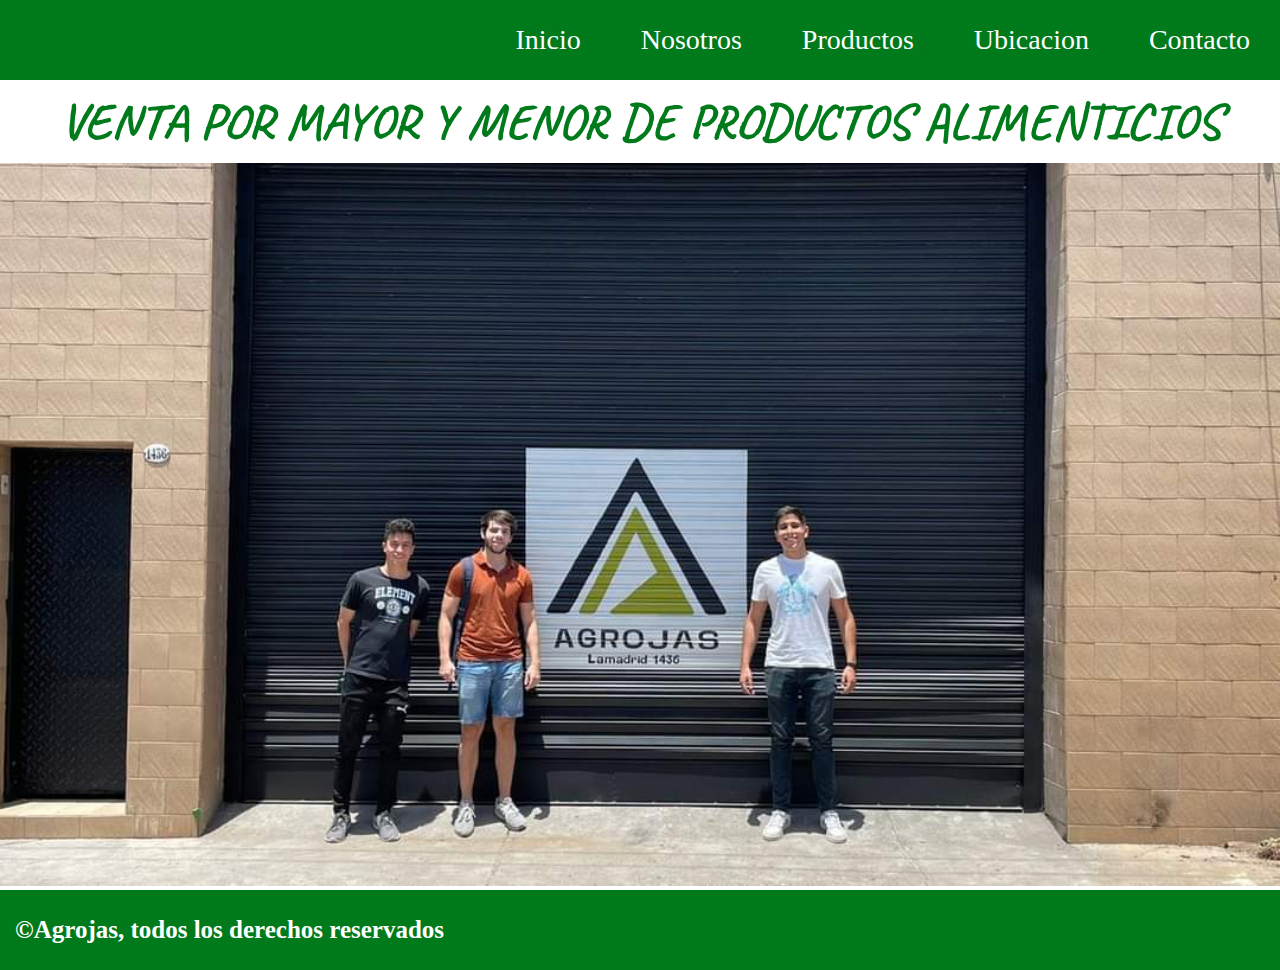
==== index.html @ 31554b45 "comercio agrojas" ====
<!DOCTYPE html>
<html lang="en">
<head>
    <meta charset="UTF-8">
    <meta http-equiv="X-UA-Compatible" content="IE=edge">
    <meta name="viewport" content="width=device-width, initial-scale=1.0">
    <title>Inicio</title>
    <link rel="stylesheet" href="./assets/css/style.css">
</head>
<body class="container">
  
  <nav class="navbar">
  
    <ul>
        <li><a href="./index.html">Inicio</a></li>
        <li><a href="./pages/nosotros.html">Nosotros</a></li>
        <li><a href="./pages/productos.html">Productos</a></li>
        <li><a href="./pages/ubicacion.html">Ubicacion</a></li>
        <li><a href="./pages/contacto.html">Contacto</a></li>
    </ul>

  </nav> 

  <header class="header">
      <h1>VENTA POR MAYOR Y MENOR DE PRODUCTOS ALIMENTICIOS</h1>
   </header>

  <main class="main">
   <img class="img" src="./assets/img/Nosotros.jpeg" alt=""> 
  </main>

  <aside>

  </aside>

  <footer class="footer">
    <h5>©Agrojas, todos los derechos reservados</h5>
  </footer>

</body>
</html>
---- assets/css/style.css ----
@import url('https://fonts.googleapis.com/css2?family=Bebas+Neue&display=swap');
@import url('https://fonts.googleapis.com/css2?family=Caveat&display=swap');

*{
    margin: 0;
    padding: 0;
    box-sizing: border-box;
}
.container{
    display: grid;
    grid-template-columns: repeat(4,1fr);
    grid-template-rows: 80px auto auto 80px;
    grid-template-areas: "navbar navbar navbar navbar"
                         "header header header header"
                         "main   main   main   main"
                         "footer footer footer footer";
}

.navbar{
    grid-area: navbar;
    background-color: #017A1C;
    display: flex;
    justify-content:end;
          
}
.navbar ul{
    display: flex;
    list-style: none;
    align-items: center;
}
.navbar ul li{
    padding: 30px;
    
}
.navbar ul li a{    
    color: white;
    text-decoration: none;
    font-size: 28px;
}
.logo{
    padding-left: 30px;
}
.header{
    grid-area: header;
    display: flex;
    justify-content:center;
}
h1{
    color:#017A1C;
    display: flex;
    padding: 10px;
    font-family: "Caveat";
    font-size: 50px;

}
.main{
    grid-area: main;
}
.img{
    width: 100%;
}
.subtitulo{
    font-size: 60px;
    padding: 40px 0px 40px 0px;
    font-family: "Bebas Neue";
}
.ubicacionLocal{
    width: 100%;
}
.h3Local{
    padding: 0px 0px 5px 10px;
    font-size: 25px;
    text-decoration: underline;
}
.parrafoLocal{
    padding: 5px 0px 5px 15px;
    font-size: 18px ;
}
.mapaLocal{
    width: 100%;
    padding: 5px 0px 5px 0px;
}
.h3Fabrica{
    padding: 20px 0px 5px 10px;
    font-size: 25px;
    text-decoration: underline;
}
.parrafoFabrica{
    padding: 5px 0px 5px 15px;
    font-size: 18px ;
}
.mapaFabrica{
    width: 100%;
    padding: 5px 0px 5px 0px;
}
.contacto{
    display: flex;
    flex-direction: column;
    justify-content:center;
    align-items: center;
}

.h3Contacto{
    font-size: 25px;
    padding: 0px 0px 20px 0px;
    display: flex;
    justify-content: center;   
}    
.formContacto{
    box-sizing: border-box;
    border-style: solid;
    border-width: 1px;
    padding: 15px 0px 15px 0px;
    border-radius: 15px;
    border-color: #017A1C;
    display: flex;
    flex-direction: column;
    background-color: #017A1C;
    

}
.nombreContacto{
   padding: 5px;
   margin-bottom: 10px;
   margin: 0px 100px 5px 100px;
   
}
.emailContacto{
    padding: 5px;
    margin: 5px 100px 5px 100px ;

}
.asuntoContacto{
    padding: 5px;
    margin: 5px 100px 5px 100px;
}
.mensajeContacto{
    font-size: 15px;
    margin: 5px 100px 5px 100px;
    
}
.btnContacto{
    background-color:lightgrey;
    padding: 10px;
    margin: 0px 10px;
    border-style: solid;
    border-radius: 10px;
    border-color: gray;
}
.h3Informacion{
    font-size: 25px;
    padding: 20px 0px 20px 0px;
    display: flex;
    justify-content: center;
}
.informacion{
    border-style: solid;
    border-radius: 15px;
    border-color: #017A1C;
    display: flex;
    flex-direction: column;
    align-items: center;
    font-size: 18px;
    padding: 10px;
    margin-bottom: 15px;
}
.nosotros{
    display: flex;
    flex-direction: row;
}
.parrafoNosotros{
    width: 50%;
    font-size: 18px;
    padding: 20px;
    font-family: Verdana, Geneva, Tahoma, sans-serif;
}
.imagenNosotros{
    width: 50%;
    padding: 20px
}
.divProductos{
    display: flex;
    flex-wrap:wrap;
   
}
.azucarProductos{
    width: 50%;
    padding: 0px 10px 0px 10px;
}
.h3Productos{
    font-size: 30px;
    display: flex;
    justify-content: center;
    padding: 30px;
}
.imagenProductos{
    width: 100%;
}
.maizProductos{
    width: 50%;
    padding: 0px 10px 0px 10px;
}
.alimentoProductos{
    width: 50%;
    padding: 0px 10px 0px 10px;
}
.snacksProductos{
    width: 50%;
    padding: 0px 10px 0px 10px;

}
.footer{
    grid-area: footer;
    background-color: #017A1C;    
    display: flex;
    align-items: center;
    padding-left: 15px;
}
h5{
    font-size: 25px;
    color: white;
}
@media(max-width:768px){
    .navbar ul li{
        padding: 8px;
    }
    .navbar ul li a{
        font-size: 20px;
    }
    h1{
        font-size: 25px;
    }
    h5{
        font-size: 25px;
    }
    .subtitulo{
        font-size: 45px;
    }
    .divProductos{
        display: flex;
        flex-direction: column;
        align-items: center;
    }
    .h3Productos{
        font-size: 25px;
    }
    .azucarProductos{
        width: 100%;
    }
    .maizProductos{
        width: 100%;
    }
    .alimentoProductos{
        width: 100%;
    }
    .snacksProductos{
        width: 100%;
    }
    .nosotros{
        display: flex;
        flex-direction: column;
        align-items: center;
    }
    .parrafoNosotros{
        width: 100%;
    }
    .imagenNosotros{
        width: 100%;
    }
}


@media(max-width:480px){
    .navbar ul li{
        padding: 5px;
    }
    .navbar ul li a{
        font-size: 17px;
    }
    h1{
        font-size: 15px;
    }
    h5{
        font-size: 18px;
    }
    .subtitulo{
        font-size: 30px;
    }
    .divProductos{
        display: flex;
        flex-direction: column;
        align-items: center;
    }
    .h3Productos{
        font-size: 20px;
        padding: 30px 0px;
    }
    .azucarProductos{
        width: 100%;
    }
    .maizProductos{
        width: 100%;
    }
    .alimentoProductos{
        width: 100%;
    }
    .snacksProductos{
        width: 100%;
    }
    .nosotros{
        display: flex;
        flex-direction: column;
        align-items: center;
    }
    .parrafoNosotros{
        width: 100%;
        font-size: 15px;
    }
    .imagenNosotros{
        width: 100%;
        padding: 10px;
    }
    .formContacto{
        width: 360px;
    }
    .btnContacto{
        margin: 0px 50px;
    }
}
@media(max-width:320px){
    .container{
        display: grid;
        grid-template-columns: repeat(4,1fr);
    grid-template-rows: 40px auto auto 40px;
    grid-template-areas: "navbar navbar navbar navbar"
                         "header header header header"
                         "main   main   main   main"
                         "footer footer footer footer";
    }
    
    .navbar ul li a{
        font-size: 10px;
    }
    h1{
        font-size: 12px;
    }
    h5{
        font-size: 12px;
    }
}
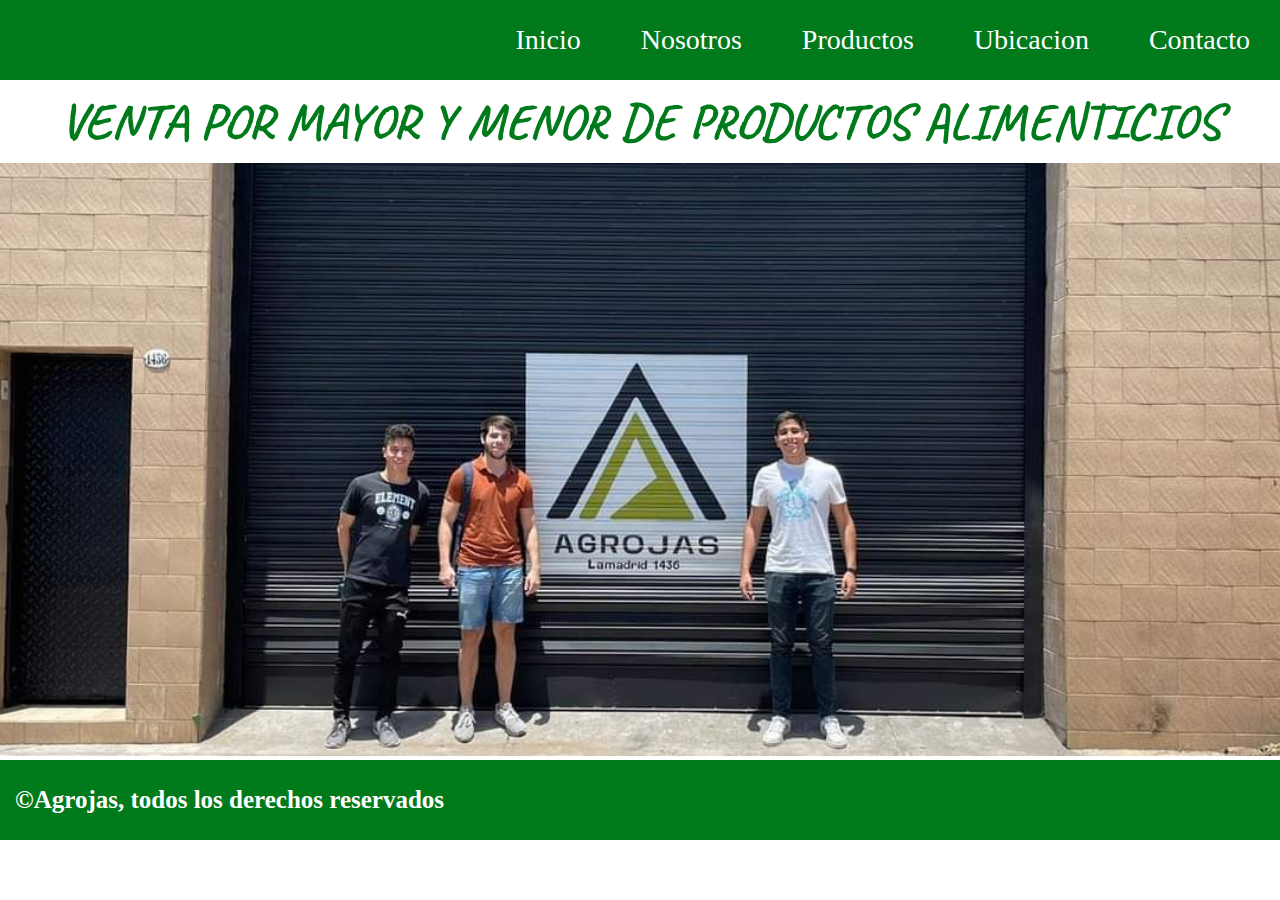
==== commit b7d42e1d: "agregue animacion a index y nosotros" ====
--- a/index.html
+++ b/index.html
@@ -5,6 +5,7 @@
     <meta http-equiv="X-UA-Compatible" content="IE=edge">
     <meta name="viewport" content="width=device-width, initial-scale=1.0">
     <title>Inicio</title>
+    <link href="https://unpkg.com/aos@2.3.1/dist/aos.css" rel="stylesheet">
     <link rel="stylesheet" href="./assets/css/style.css">
 </head>
 <body class="container">
@@ -26,7 +27,9 @@
    </header>
 
   <main class="main">
-   <img class="img" src="./assets/img/Nosotros.jpeg" alt=""> 
+   <img data-aos="fade-down"
+   data-aos-easing="linear"
+   data-aos-duration="1500" data-aos-delay= "400" class="img" src="./assets/img/Nosotros.jpg" alt=""> 
   </main>
 
   <aside>
@@ -36,6 +39,9 @@
   <footer class="footer">
     <h5>©Agrojas, todos los derechos reservados</h5>
   </footer>
-
+  <script src="https://unpkg.com/aos@2.3.1/dist/aos.js"></script>
+  <script>
+    AOS.init();
+  </script>
 </body>
 </html>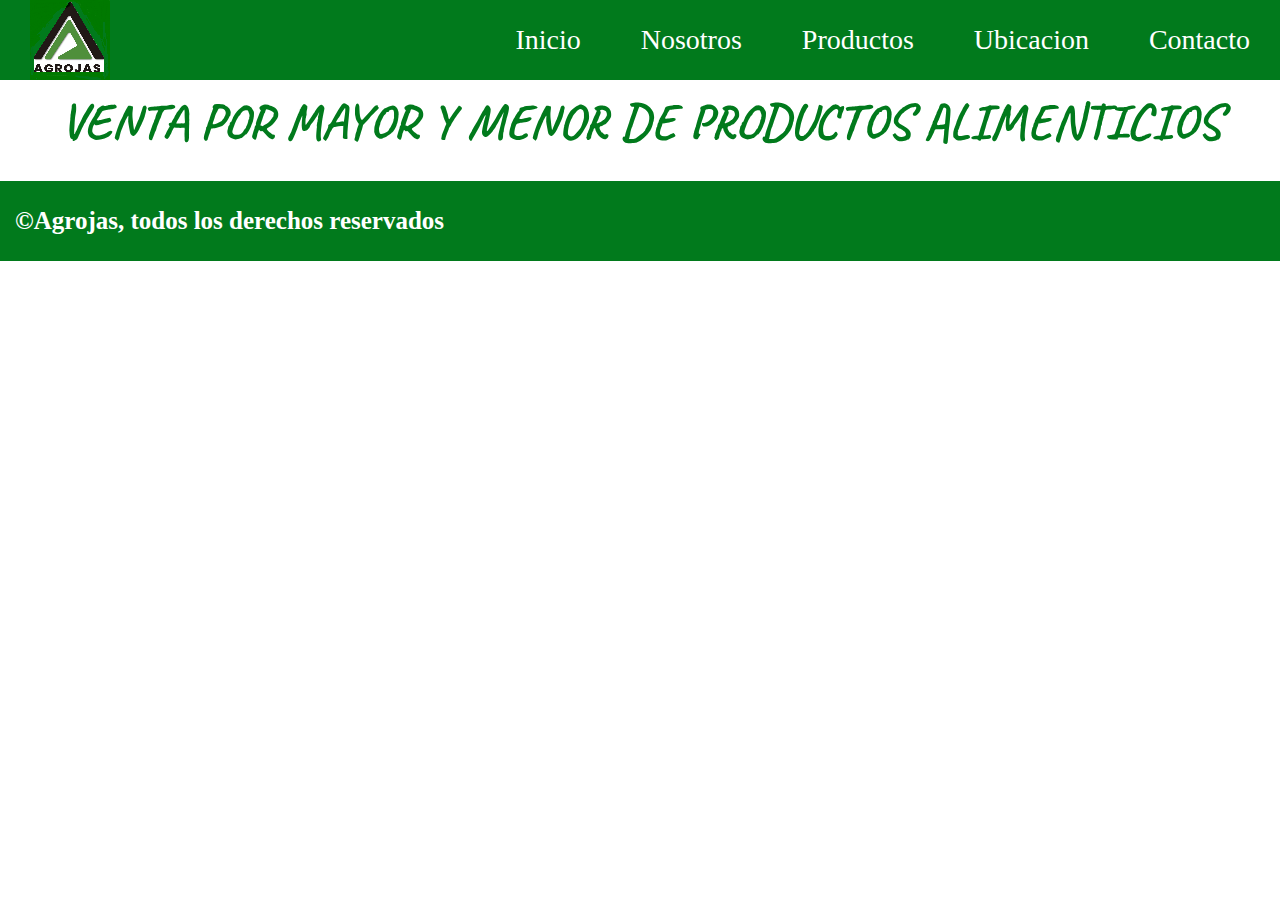
==== commit f63f316a: "Agregue logo a master" ====
--- a/index.html
+++ b/index.html
@@ -5,13 +5,12 @@
     <meta http-equiv="X-UA-Compatible" content="IE=edge">
     <meta name="viewport" content="width=device-width, initial-scale=1.0">
     <title>Inicio</title>
-    <link href="https://unpkg.com/aos@2.3.1/dist/aos.css" rel="stylesheet">
     <link rel="stylesheet" href="./assets/css/style.css">
 </head>
 <body class="container">
   
   <nav class="navbar">
-  
+    <img class="logo" src="./assets/img/Logo agrojas.png" alt="">
     <ul>
         <li><a href="./index.html">Inicio</a></li>
         <li><a href="./pages/nosotros.html">Nosotros</a></li>
@@ -19,7 +18,6 @@
         <li><a href="./pages/ubicacion.html">Ubicacion</a></li>
         <li><a href="./pages/contacto.html">Contacto</a></li>
     </ul>
-
   </nav> 
 
   <header class="header">
@@ -27,9 +25,7 @@
    </header>
 
   <main class="main">
-   <img data-aos="fade-down"
-   data-aos-easing="linear"
-   data-aos-duration="1500" data-aos-delay= "400" class="img" src="./assets/img/Nosotros.jpg" alt=""> 
+   <img class="img" src="./assets/img/Nosotros.jpeg" alt=""> 
   </main>
 
   <aside>
@@ -39,9 +35,6 @@
   <footer class="footer">
     <h5>©Agrojas, todos los derechos reservados</h5>
   </footer>
-  <script src="https://unpkg.com/aos@2.3.1/dist/aos.js"></script>
-  <script>
-    AOS.init();
-  </script>
+
 </body>
 </html>--- a/assets/css/style.css
+++ b/assets/css/style.css
@@ -20,7 +20,7 @@
     grid-area: navbar;
     background-color: #017A1C;
     display: flex;
-    justify-content:end;
+    justify-content: space-between;
           
 }
 .navbar ul{
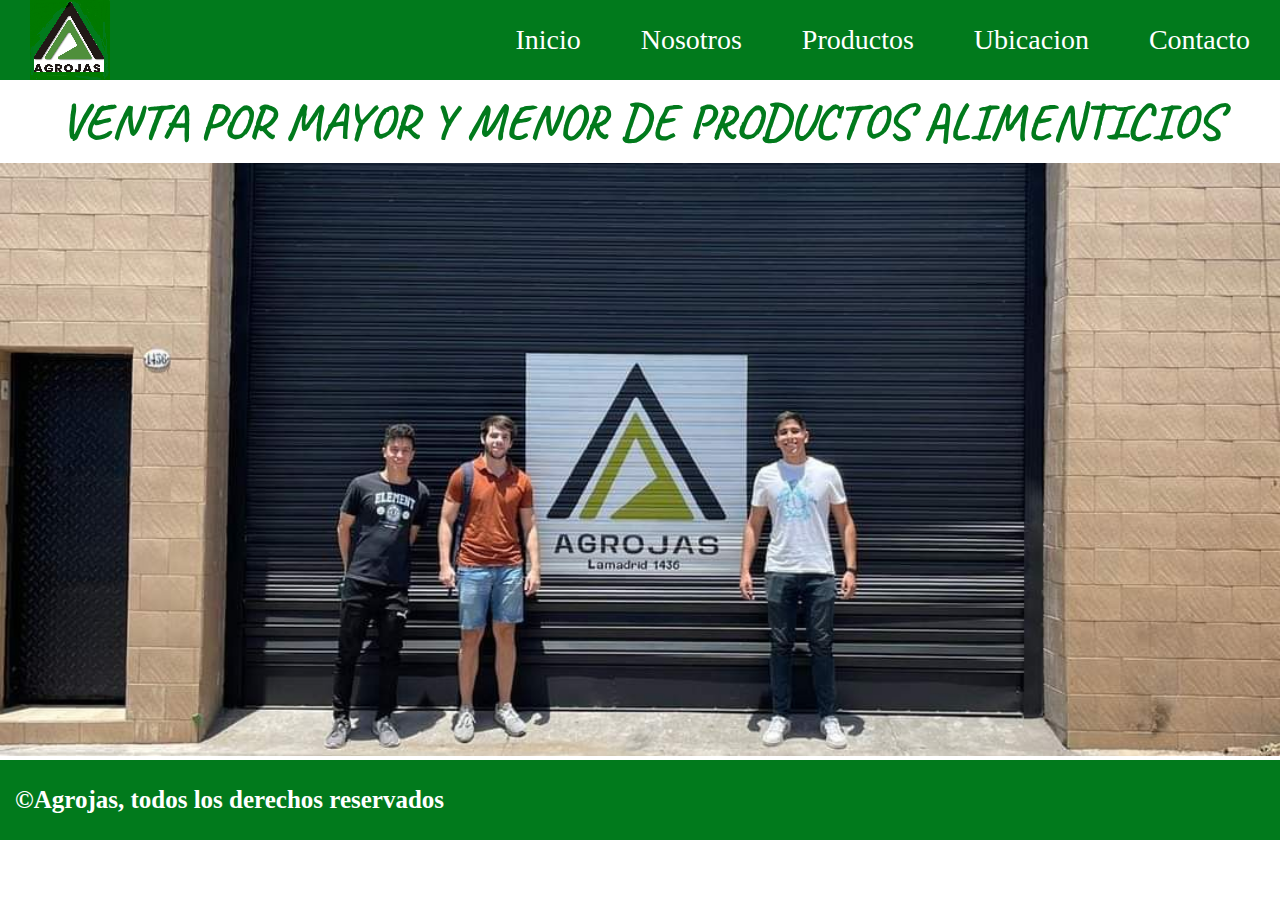
==== commit 6c97b1aa: "Merge branch 'animaciones'" ====
--- a/index.html
+++ b/index.html
@@ -5,6 +5,7 @@
     <meta http-equiv="X-UA-Compatible" content="IE=edge">
     <meta name="viewport" content="width=device-width, initial-scale=1.0">
     <title>Inicio</title>
+    <link href="https://unpkg.com/aos@2.3.1/dist/aos.css" rel="stylesheet">
     <link rel="stylesheet" href="./assets/css/style.css">
 </head>
 <body class="container">
@@ -25,7 +26,9 @@
    </header>
 
   <main class="main">
-   <img class="img" src="./assets/img/Nosotros.jpeg" alt=""> 
+   <img data-aos="fade-down"
+   data-aos-easing="linear"
+   data-aos-duration="1500" data-aos-delay= "400" class="img" src="./assets/img/Nosotros.jpg" alt=""> 
   </main>
 
   <aside>
@@ -35,6 +38,9 @@
   <footer class="footer">
     <h5>©Agrojas, todos los derechos reservados</h5>
   </footer>
-
+  <script src="https://unpkg.com/aos@2.3.1/dist/aos.js"></script>
+  <script>
+    AOS.init();
+  </script>
 </body>
 </html>